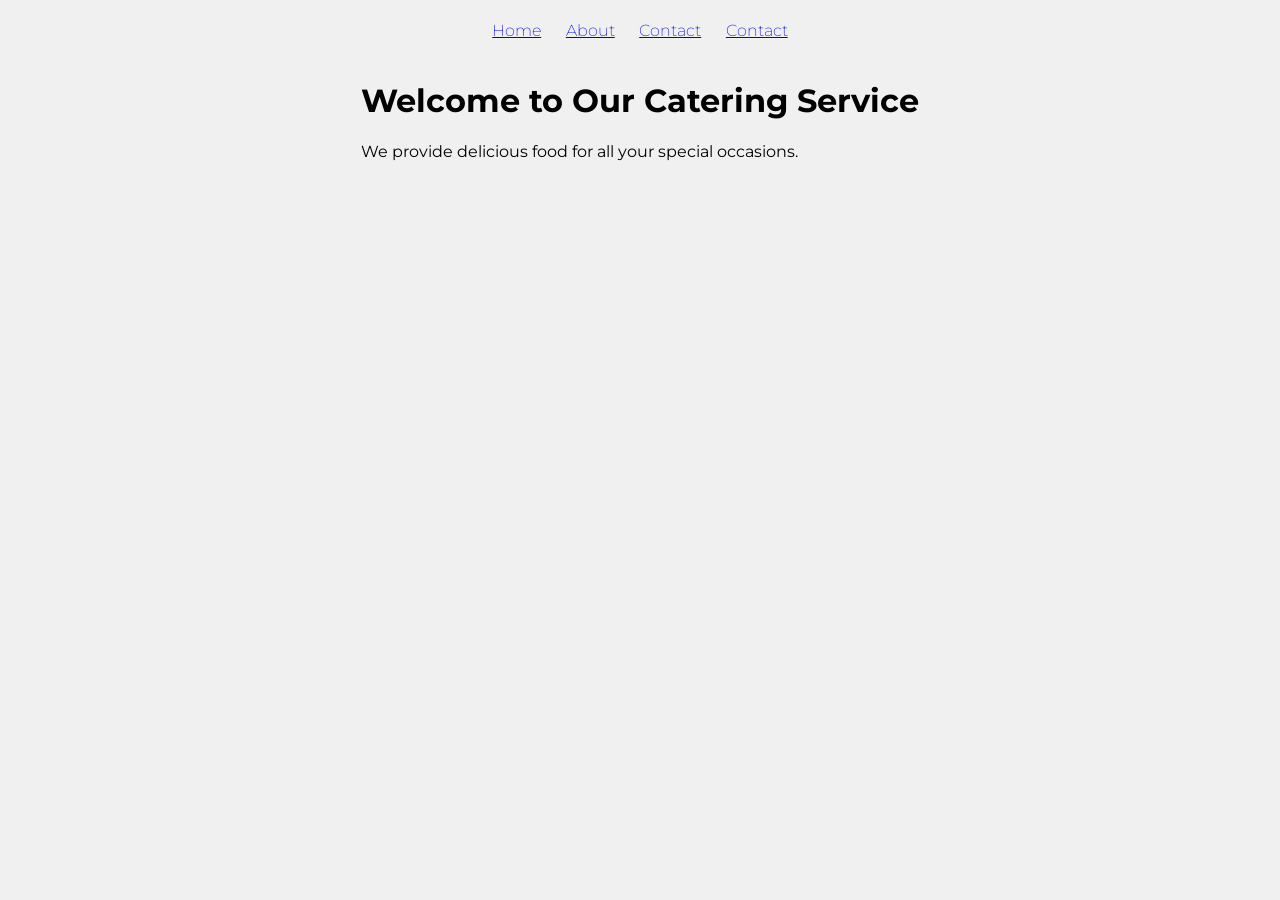
==== front-end/pages/index.html @ e40a63bf "dn1_updated" ====
<!DOCTYPE html>
<html lang="en">
<head>
    <meta charset="UTF-8">
    <meta name="viewport" content="width=device-width, initial-scale=1.0">
    <link rel="stylesheet" href="../styles/mobile.css">
    <title>Home</title>
</head>
<body>
    <div id="navbar">
        <a href="index.html" class="montserrat-nav">Home</a>
        <a href="about.html" class="montserrat-nav">About</a>
        <a href="contact.html" class="montserrat-nav">Contact</a>
        <a href="contact.html" class="montserrat-nav">Contact</a>
    </div>
    <main>
        <h1>Welcome to Our Catering Service</h1>
        <p>We provide delicious food for all your special occasions.</p>
    </main>
</body>
</html>
---- front-end/styles/mobile.css ----
@import url('https://fonts.googleapis.com/css2?family=Montserrat:ital,wght@0,100..900;1,100..900&display=swap');

.montserrat-nav {
  font-family: "Montserrat", sans-serif;
  font-optical-sizing: auto;
  font-weight: 200;
  font-style: normal;
}

#navbar {
    display: flex;
    flex-direction: row;
    align-items: center;
    justify-content: space-around;
  
    width: 100%;
    height: 60px;
    color: #000000;
    z-index: 1000;
    width:20rem;
}


body {
    display: flex;
    flex-direction: column;
    align-items: center;
    justify-content: flex-start;
    margin: 0;
    padding: 0;
    background-color: #f0f0f0;
    font-family: 'Montserrat', sans-serif;
    height: 20rem;
    width: 100%;
    flex-wrap: nowrap;
    align-content: stretch;
}
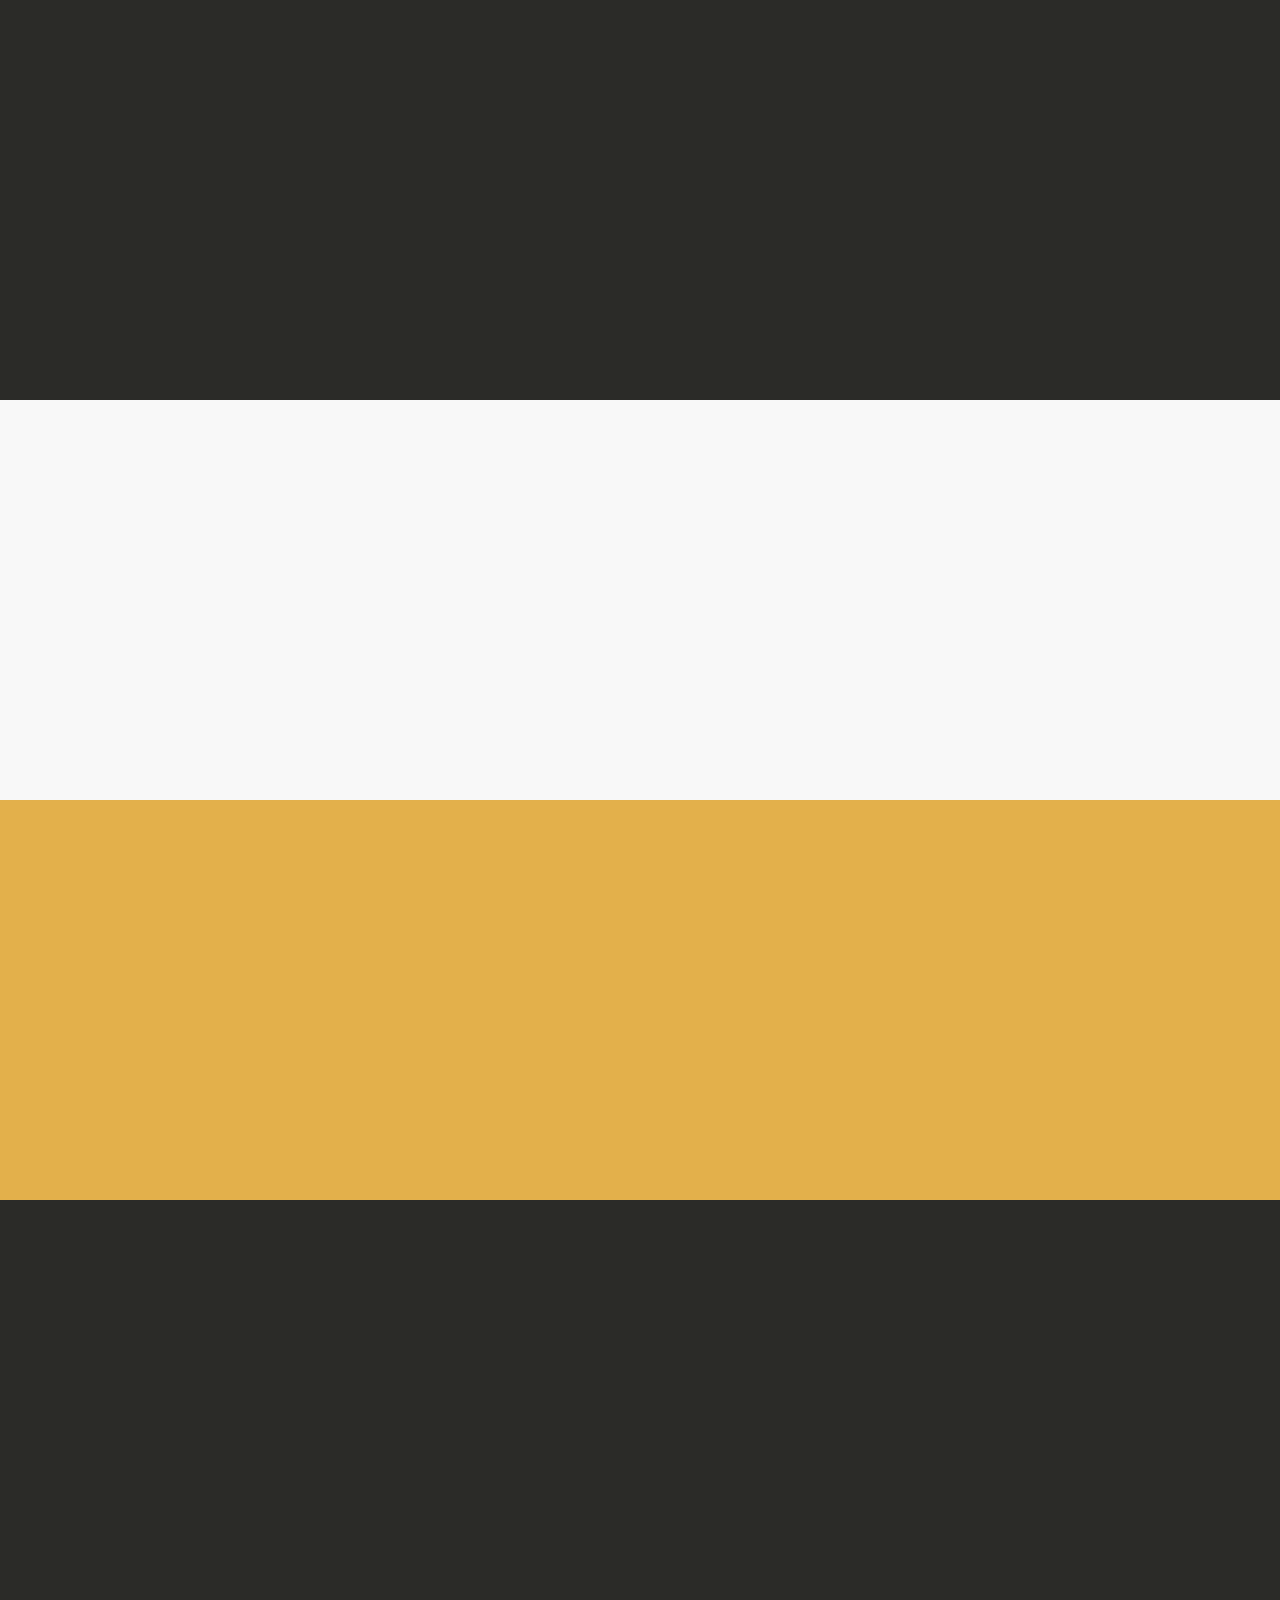
==== commit f554edbc: "colours down" ====
--- a/front-end/pages/index.html
+++ b/front-end/pages/index.html
@@ -7,15 +7,25 @@
     <title>Home</title>
 </head>
 <body>
-    <div id="navbar">
-        <a href="index.html" class="montserrat-nav">Home</a>
-        <a href="about.html" class="montserrat-nav">About</a>
-        <a href="contact.html" class="montserrat-nav">Contact</a>
-        <a href="contact.html" class="montserrat-nav">Contact</a>
+    <div class="bg-b"> <!--
+        <div id="navbar">
+            <a href="#" class="montserrat-nav">Home</a>
+            <a href="#" class="montserrat-nav">About</a>
+            <a href="#" class="montserrat-nav">Contact</a>
+            <a href="#" class="montserrat-nav">Contact</a>
+        </div>
+        <main>
+            <h1>Welcome to Our Catering Service</h1>
+            <p>We provide delicious food for all your special occasions.</p>
+        </main> -->
     </div>
-    <main>
-        <h1>Welcome to Our Catering Service</h1>
-        <p>We provide delicious food for all your special occasions.</p>
-    </main>
+    <div class="bg-w"></div>
+    <div class="bg-g"></div>
+    <div class="bg-b"></div>
+    <div class="bg-p"></div>
+    <div class="bg-w"></div>
+    <div class="bg-p"></div>
+    <div class="bg-g"></div>
+    <div class="bg-b"></div>
 </body>
 </html>
--- a/front-end/styles/mobile.css
+++ b/front-end/styles/mobile.css
@@ -1,9 +1,11 @@
 @import url('https://fonts.googleapis.com/css2?family=Montserrat:ital,wght@0,100..900;1,100..900&display=swap');
+
 
 .montserrat-nav {
   font-family: "Montserrat", sans-serif;
   font-optical-sizing: auto;
   font-weight: 200;
+  font-size:20px;
   font-style: normal;
 }
 
@@ -11,14 +13,15 @@
     display: flex;
     flex-direction: row;
     align-items: center;
-    justify-content: space-around;
-  
-    width: 100%;
+    justify-content: space-between;
+    width: 50%;
     height: 60px;
-    color: #000000;
+    color: #2b2b28;
     z-index: 1000;
     width:20rem;
 }
+
+
 
 
 body {
@@ -28,10 +31,29 @@
     justify-content: flex-start;
     margin: 0;
     padding: 0;
-    background-color: #f0f0f0;
     font-family: 'Montserrat', sans-serif;
-    height: 20rem;
     width: 100%;
     flex-wrap: nowrap;
     align-content: stretch;
+    color: #2b2b28;
+}
+
+.bg-b, .bg-p, .bg-w, .bg-g{
+  height: 25rem;
+  width:100%;
+}
+
+.bg-w{
+  background-color: #F8F8F8;
+}
+
+.bg-p{
+  background-color: #F1D6AB;
+}
+.bg-g{
+  background-color: #E3B04B;
+}
+
+.bg-b{
+  background-color: #2b2b28;
 }
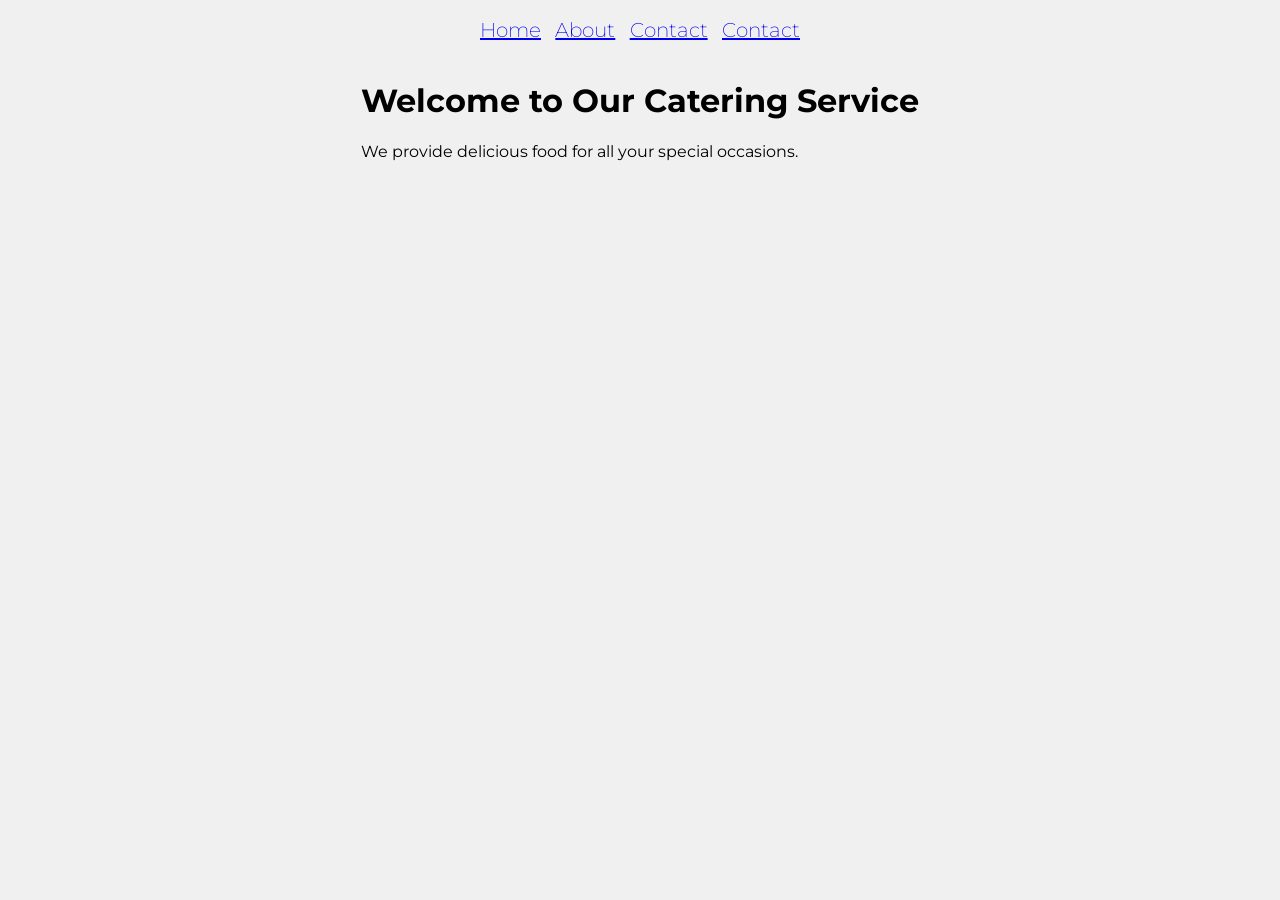
==== commit a9510ad9: "updated" ====
--- a/front-end/pages/index.html
+++ b/front-end/pages/index.html
@@ -7,25 +7,15 @@
     <title>Home</title>
 </head>
 <body>
-    <div class="bg-b"> <!--
-        <div id="navbar">
-            <a href="#" class="montserrat-nav">Home</a>
-            <a href="#" class="montserrat-nav">About</a>
-            <a href="#" class="montserrat-nav">Contact</a>
-            <a href="#" class="montserrat-nav">Contact</a>
-        </div>
-        <main>
-            <h1>Welcome to Our Catering Service</h1>
-            <p>We provide delicious food for all your special occasions.</p>
-        </main> -->
+    <div id="navbar">
+        <a href="#" class="montserrat-nav">Home</a>
+        <a href="#" class="montserrat-nav">About</a>
+        <a href="#" class="montserrat-nav">Contact</a>
+        <a href="#" class="montserrat-nav">Contact</a>
     </div>
-    <div class="bg-w"></div>
-    <div class="bg-g"></div>
-    <div class="bg-b"></div>
-    <div class="bg-p"></div>
-    <div class="bg-w"></div>
-    <div class="bg-p"></div>
-    <div class="bg-g"></div>
-    <div class="bg-b"></div>
+    <main>
+        <h1>Welcome to Our Catering Service</h1>
+        <p>We provide delicious food for all your special occasions.</p>
+    </main>
 </body>
 </html>
--- a/front-end/styles/mobile.css
+++ b/front-end/styles/mobile.css
@@ -1,5 +1,4 @@
 @import url('https://fonts.googleapis.com/css2?family=Montserrat:ital,wght@0,100..900;1,100..900&display=swap');
-
 
 .montserrat-nav {
   font-family: "Montserrat", sans-serif;
@@ -16,12 +15,13 @@
     justify-content: space-between;
     width: 50%;
     height: 60px;
-    color: #2b2b28;
+    color: #000000;
     z-index: 1000;
     width:20rem;
 }
 
-
+#navbar a{
+}
 
 
 body {
@@ -31,29 +31,10 @@
     justify-content: flex-start;
     margin: 0;
     padding: 0;
+    background-color: #f0f0f0;
     font-family: 'Montserrat', sans-serif;
+    height: 20rem;
     width: 100%;
     flex-wrap: nowrap;
     align-content: stretch;
-    color: #2b2b28;
-}
-
-.bg-b, .bg-p, .bg-w, .bg-g{
-  height: 25rem;
-  width:100%;
-}
-
-.bg-w{
-  background-color: #F8F8F8;
-}
-
-.bg-p{
-  background-color: #F1D6AB;
-}
-.bg-g{
-  background-color: #E3B04B;
-}
-
-.bg-b{
-  background-color: #2b2b28;
 }
